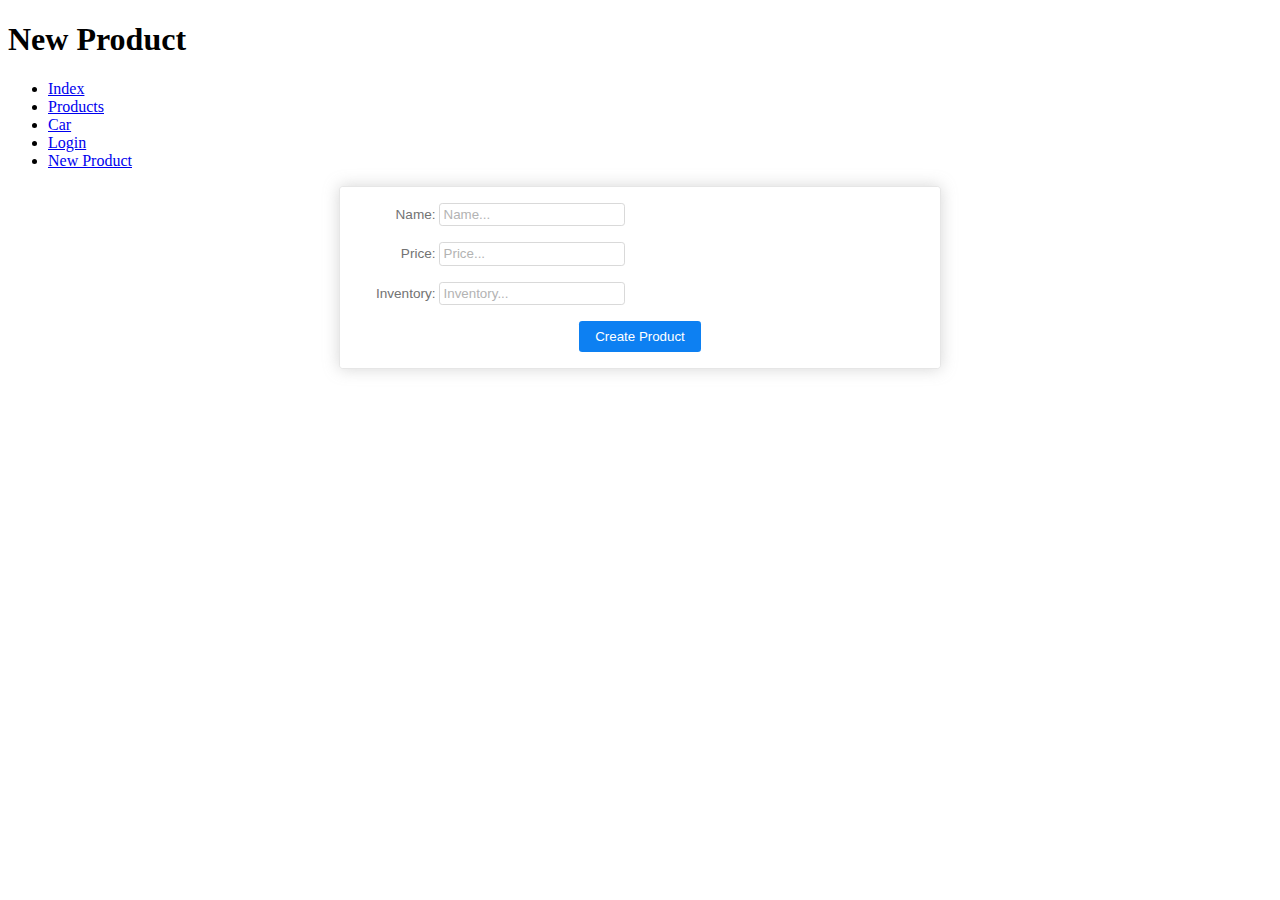
==== pages/newProduct.html @ ab21b47a "tarea terminada" ====
<!DOCTYPE html>
<html lang="en">
<head>
  <meta charset="UTF-8">
  <meta http-equiv="X-UA-Compatible" content="IE=edge">
  <meta name="viewport" content="width=device-width, initial-scale=1.0">
  <title>New Product</title>
  
  <style>

    .form { 
      font-family: Arial, Helvetica, sans-serif;
      font-size: .85rem;
      color: hsl(0 0% 45%);
      width: 45%;
      padding: 1rem;
      margin: 0 auto;
      border: 1px solid hsl(0 0% 90%);
      border-radius: .2rem;
      box-shadow: 0 0 1rem hsl(0 0% 60% / .4);
    }

    .form-input {
      margin-bottom: 1rem;
    }

    .form-input label {
      display: inline-block;
      width: 5rem;
      text-align: right;
    }

    .form-input input {
      padding: .2rem;
      border: 1px solid hsl(0 0% 85%);
      border-radius: .2rem;
      
    }

    .form-input input::placeholder {
      color: hsl(0 0% 70%);
    }

    .form input[type="submit"] {
      display: block;
      margin: 0 auto;
      border: 0;
      border-radius: .2rem;
      padding: .5rem 1rem;
      background-color: hsl(210 90% 50%);
      color: white;
    }

  </style>

</head>
<body>
  
  <h1>New Product</h1>

  <ul>
    <li><a href="./../index.html">Index</a></li>
    <li><a href="#">Products</a></li>
    <li><a href="#">Car</a></li>
    <li><a href="#">Login</a></li>
    <li><a href="#">New Product</a></li>
  </ul>

  <form class="form">

    <div class="form-input">
      <label for="name">Name:</label>
      <input id="name" type="text" placeholder="Name...">
    </div>

    <div class="form-input">
      <label for="price">Price:</label>
      <input id="price" type="number" placeholder="Price...">
    </div>

    <div class="form-input">
      <label for="inv">Inventory:</label>
      <input id="inv" type="number" placeholder="Inventory...">
    </div>

    <input type="submit" value="Create Product">

  </form>

</body>
</html>
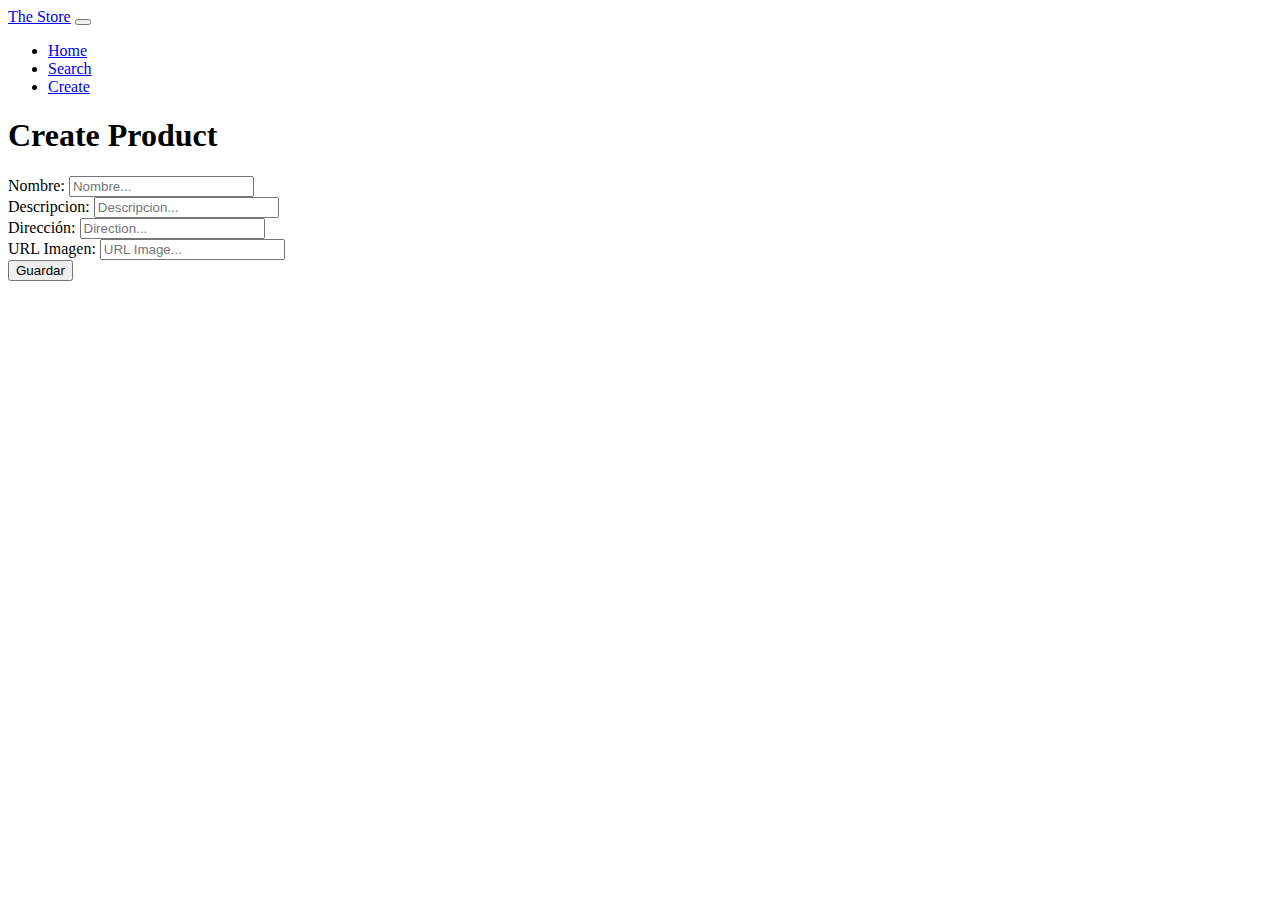
==== commit 8309ae1e: "Agrego estilos con Bootstrap" ====
--- a/pages/newProduct.html
+++ b/pages/newProduct.html
@@ -5,87 +5,112 @@
   <meta http-equiv="X-UA-Compatible" content="IE=edge">
   <meta name="viewport" content="width=device-width, initial-scale=1.0">
   <title>New Product</title>
-  
-  <style>
-
-    .form { 
-      font-family: Arial, Helvetica, sans-serif;
-      font-size: .85rem;
-      color: hsl(0 0% 45%);
-      width: 45%;
-      padding: 1rem;
-      margin: 0 auto;
-      border: 1px solid hsl(0 0% 90%);
-      border-radius: .2rem;
-      box-shadow: 0 0 1rem hsl(0 0% 60% / .4);
-    }
-
-    .form-input {
-      margin-bottom: 1rem;
-    }
-
-    .form-input label {
-      display: inline-block;
-      width: 5rem;
-      text-align: right;
-    }
-
-    .form-input input {
-      padding: .2rem;
-      border: 1px solid hsl(0 0% 85%);
-      border-radius: .2rem;
-      
-    }
-
-    .form-input input::placeholder {
-      color: hsl(0 0% 70%);
-    }
-
-    .form input[type="submit"] {
-      display: block;
-      margin: 0 auto;
-      border: 0;
-      border-radius: .2rem;
-      padding: .5rem 1rem;
-      background-color: hsl(210 90% 50%);
-      color: white;
-    }
-
-  </style>
-
+  <link 
+      href="https://cdn.jsdelivr.net/npm/bootstrap@5.3.0/dist/css/bootstrap.min.css" 
+      rel="stylesheet" 
+      integrity="sha384-9ndCyUaIbzAi2FUVXJi0CjmCapSmO7SnpJef0486qhLnuZ2cdeRhO02iuK6FUUVM" 
+      crossorigin="anonymous"
+  >
 </head>
 <body>
-  
-  <h1>New Product</h1>
 
-  <ul>
-    <li><a href="./../index.html">Index</a></li>
-    <li><a href="#">Products</a></li>
-    <li><a href="#">Car</a></li>
-    <li><a href="#">Login</a></li>
-    <li><a href="#">New Product</a></li>
-  </ul>
+  <nav class="navbar navbar-expand-lg navbar-dark bg-dark" data-bs-theme="dark">
+    <div class="container">
+      <a class="navbar-brand" href="#">The Store</a>
+      <button 
+        class="navbar-toggler" 
+        type="button" 
+        data-bs-toggle="collapse" 
+        data-bs-target="#navbarNav" 
+        aria-controls="navbarNav" 
+        aria-expanded="false" 
+        aria-label="Toggle navigation"
+      >
+        <span class="navbar-toggler-icon"></span>
+      </button>
+      <div class="collapse navbar-collapse" id="navbarNav">
+        <ul class="navbar-nav">
+          <li class="nav-item">
+            <a class="nav-link" href="./../index.html">Home</a>
+          </li>
+          <li class="nav-item">
+            <a class="nav-link" href="./searchProduct.html">Search</a>
+          </li>
+          <li class="nav-item">
+            <a class="nav-link active" aria-current="page" href="./newProduct.html">Create</a>
+          </li>
+        </ul>
+      </div>
+    </div>
+  </nav>
 
-  <form class="form">
+  <main class="mt-4">
+    <div class="container mt-4">
 
-    <div class="form-input">
-      <label for="name">Name:</label>
-      <input id="name" type="text" placeholder="Name...">
+    <h1 class="text-center">Create Product</h1>
+
+      <article class="col-12">
+        <!-- Formulario -->
+        <form action="">
+          <div class="mb-3">
+            <label class="form-label" for="name">Nombre: </label>
+            <input 
+              class="form-control" 
+              id="name" 
+              name="name" 
+              type="text" 
+              placeholder="Nombre..." 
+              required
+            >
+          </div>
+          <div class="mb-3">
+            <label class="form-label" for="description">Descripcion: </label>
+            <input 
+              class="form-control" 
+              id="description" 
+              name="description" 
+              type="text" 
+              placeholder="Descripcion..." 
+              required
+            >
+          </div>
+          <div class="mb-3">
+            <label class="form-label" for="direction">Dirección: </label>
+            <input 
+              class="form-control" 
+              id="direction" 
+              name="direction" 
+              type="text" 
+              placeholder="Direction..." 
+              required
+            >
+          </div>
+          <div class="mb-3">
+            <label class="form-label" for="image">URL Imagen: </label>
+            <input 
+              class="form-control" 
+              id="image" 
+              name="image" 
+              type="text" 
+              placeholder="URL Image..." 
+              required
+            >
+          </div>
+          <div class="mb-4">
+            <input class="btn btn-lg btn-success" type="submit" value="Guardar">
+          </div>
+        </form>
+      </article>
+
     </div>
+  </main>
 
-    <div class="form-input">
-      <label for="price">Price:</label>
-      <input id="price" type="number" placeholder="Price...">
-    </div>
-
-    <div class="form-input">
-      <label for="inv">Inventory:</label>
-      <input id="inv" type="number" placeholder="Inventory...">
-    </div>
-
-    <input type="submit" value="Create Product">
-
-  </form>
+  <script 
+  src="https://cdn.jsdelivr.net/npm/bootstrap@5.3.0/dist/js/bootstrap.bundle.min.js" 
+  integrity="sha384-geWF76RCwLtnZ8qwWowPQNguL3RmwHVBC9FhGdlKrxdiJJigb/j/68SIy3Te4Bkz" 
+  crossorigin="anonymous"
+  >
+  </script>
 
 </body>
 </html>